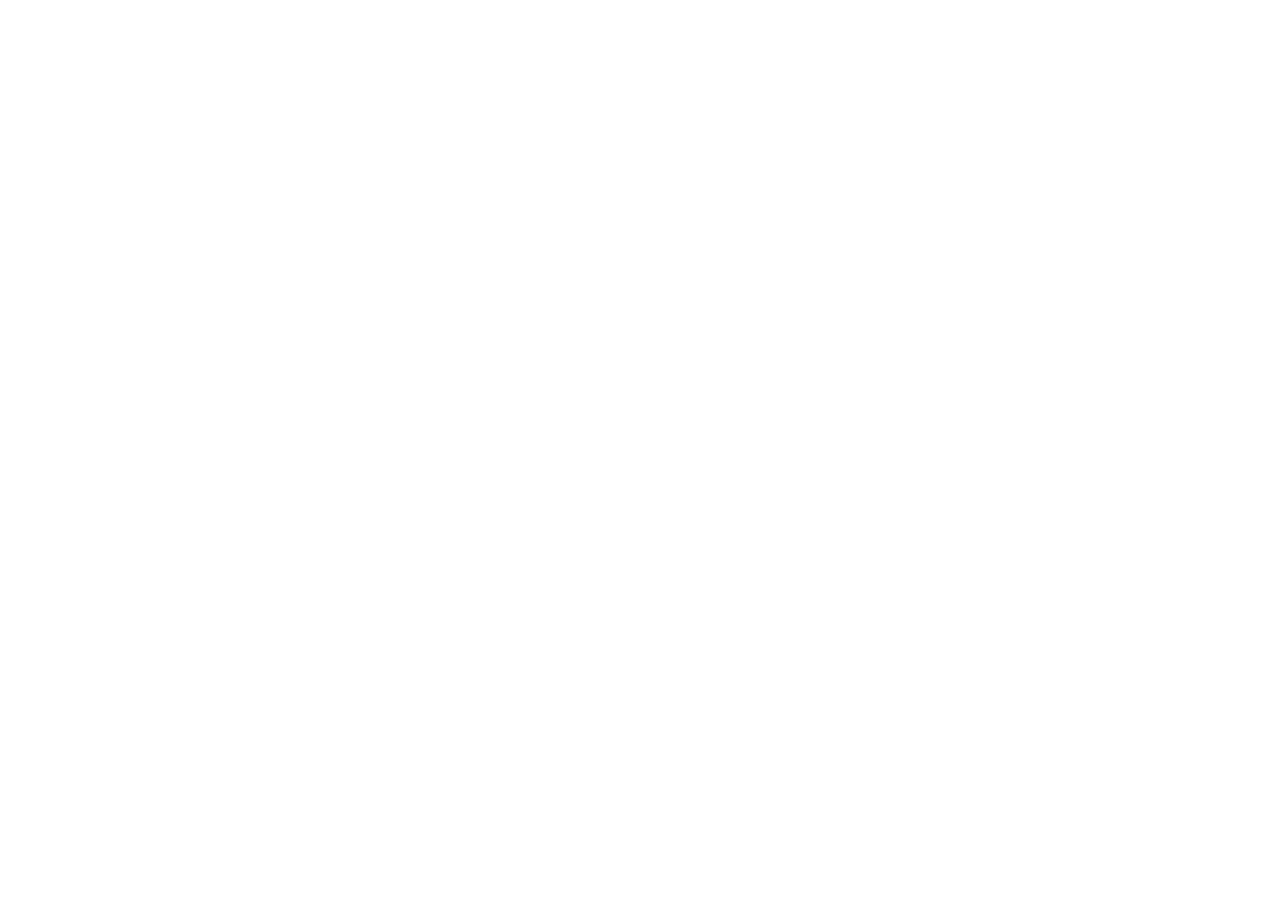
==== index.html @ dcc646e7 "commit 1234567890abcdef1234567890abcdef12345678 Author: Johnny J. Davis Date:   Fri Jun 28 12:34:56 " ====
<!DOCTYPE html>
<html lang="en">
  <head>
    <meta charset="UTF-8" />
    <meta name="viewport" content="width=device-width, initial-scale=1.0" />
    <meta http-equiv="X-UA-Compatible" content="ie=edge" />
    <title>Welcome</title>
    <link rel="stylesheet" href="styles.css" />
  </head>
  <body></body>
</html>
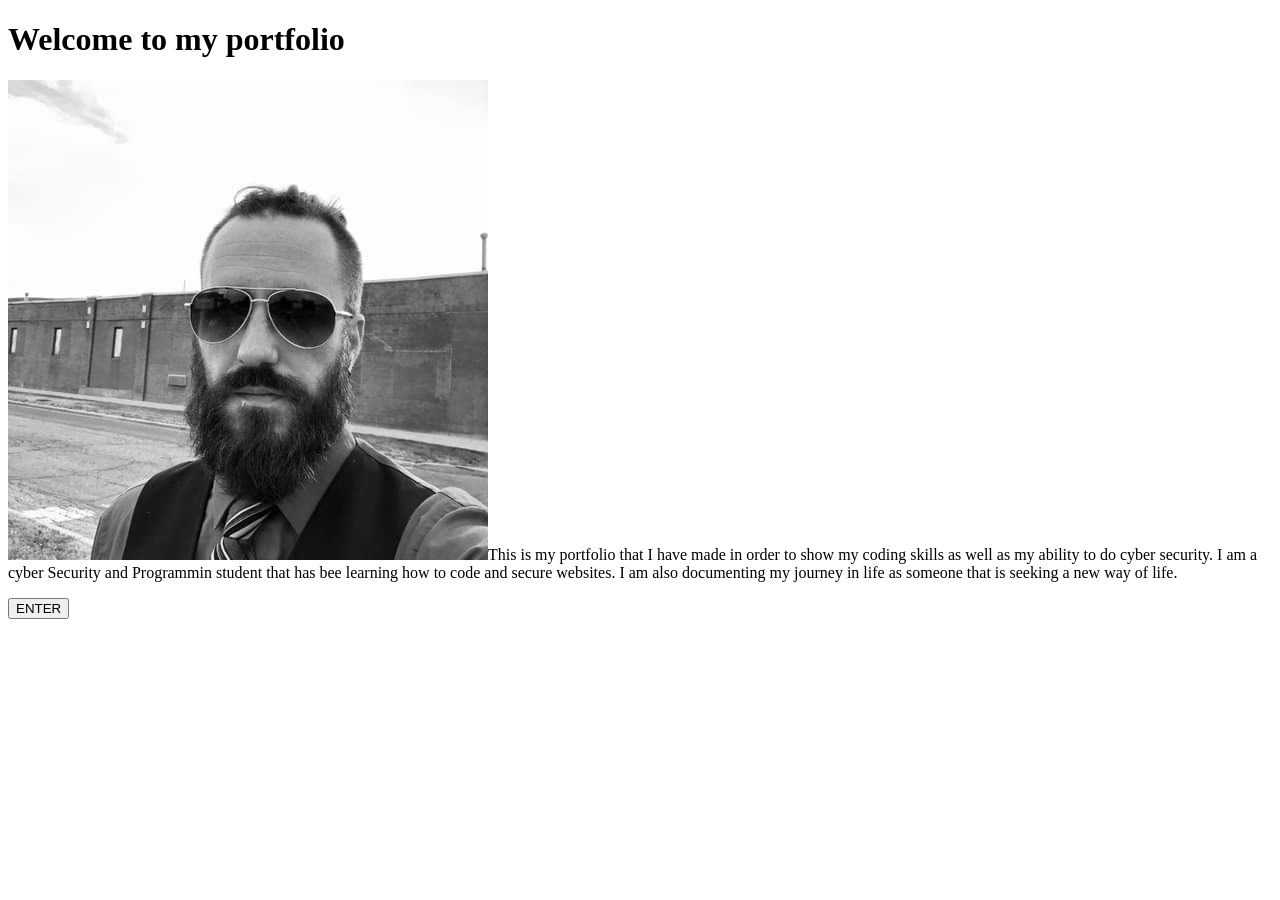
==== commit f44dd039: "commit 9f8e7d6c5b4a3e2f1d0c9b8a7e6f5d4c3b2a1 Author: Your Name Johnny J. Davis Date:   Wed Jun 26 12" ====
--- a/index.html
+++ b/index.html
@@ -7,5 +7,20 @@
     <title>Welcome</title>
     <link rel="stylesheet" href="styles.css" />
   </head>
-  <body></body>
+  <body>
+    <h1>Welcome to my portfolio</h1>
+    
+    <img src="FB_IMG_1720003474527.jpg" alt="The programmer looks around the city for things to do"
+
+    <p>This is my portfolio that I have made in order to show my coding skills
+      as well as my ability to do cyber security. I am a cyber Security and 
+      Programmin student that has bee learning how to code and secure websites.
+      I am also documenting my journey in life as someone that is seeking a 
+      new way of life. 
+    </p>
+     
+    <a href="welcome_page.html">
+    <button>ENTER</button></a>
+
+  </body>
 </html>
